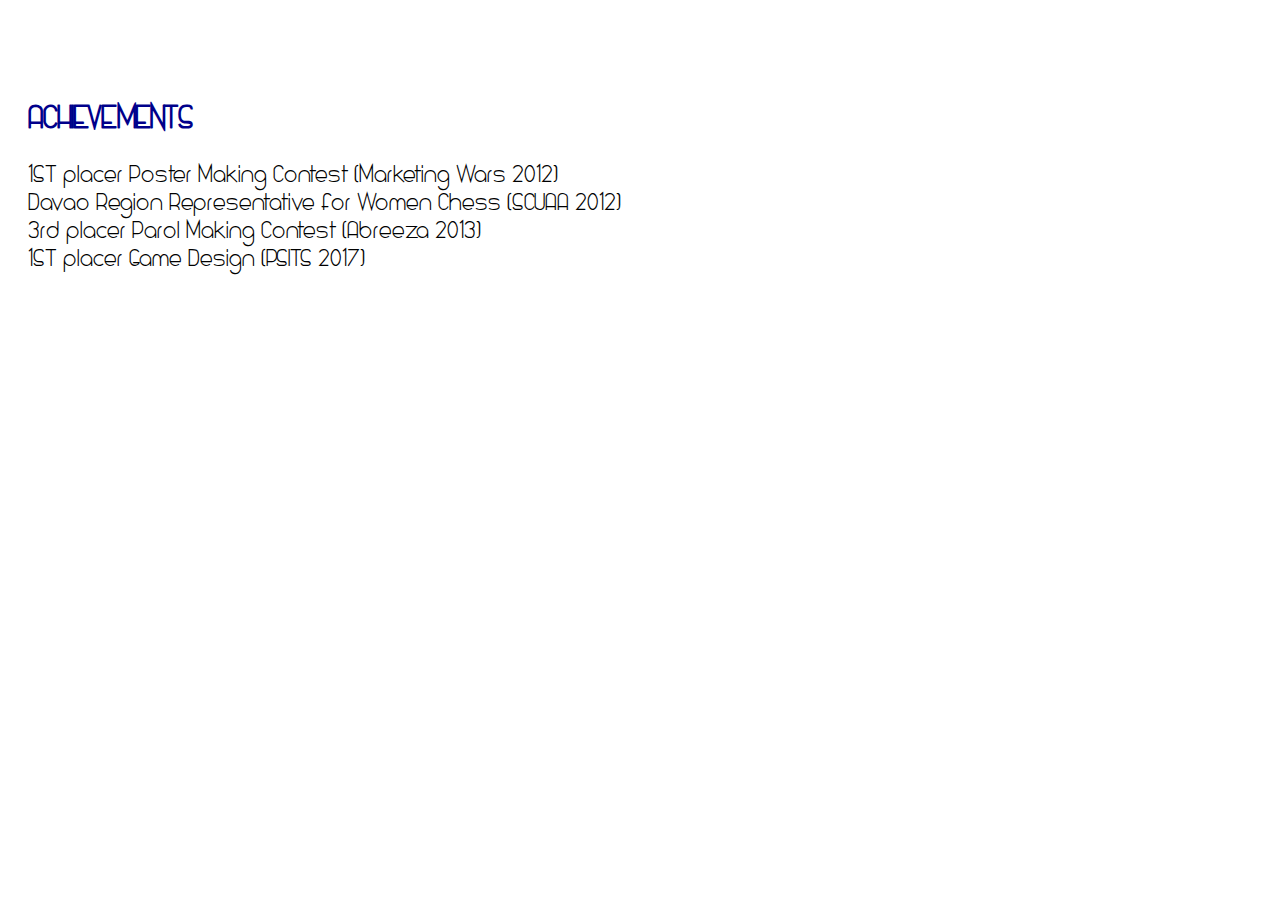
==== achievement.html @ 4675963a "added achievement file" ====
<html>
    <head>
    <title>  </title>
    
            </head>
    <body>
        <style> 

        @font-face
            {
            font-family: newFont;
            src:url("styles/Glamourousse.ttf");
            }

            #achievements{
                font-family: newFont;
                margin-top: 100px;
                margin-left: 20px;
                width:auto;
            }
            h1,h2{
                color:darkblue;
            }
            p{
                font-size: 1.5em;

            }
            
            </style>

            <div id = "achievements">
               
              <h1> ACHIEVEMENTS </h1>

              <p> 
                  1ST placer Poster Making Contest (Marketing Wars 2012) <br>
                  Davao Region Representative for Women Chess (SCUAA 2012)<br>
                  3rd placer Parol Making Contest (Abreeza 2013) <br>
                  1ST placer Game Design (PSITS 2017) <br>
                  
                   
                    

            </div>

    </body>





</html>
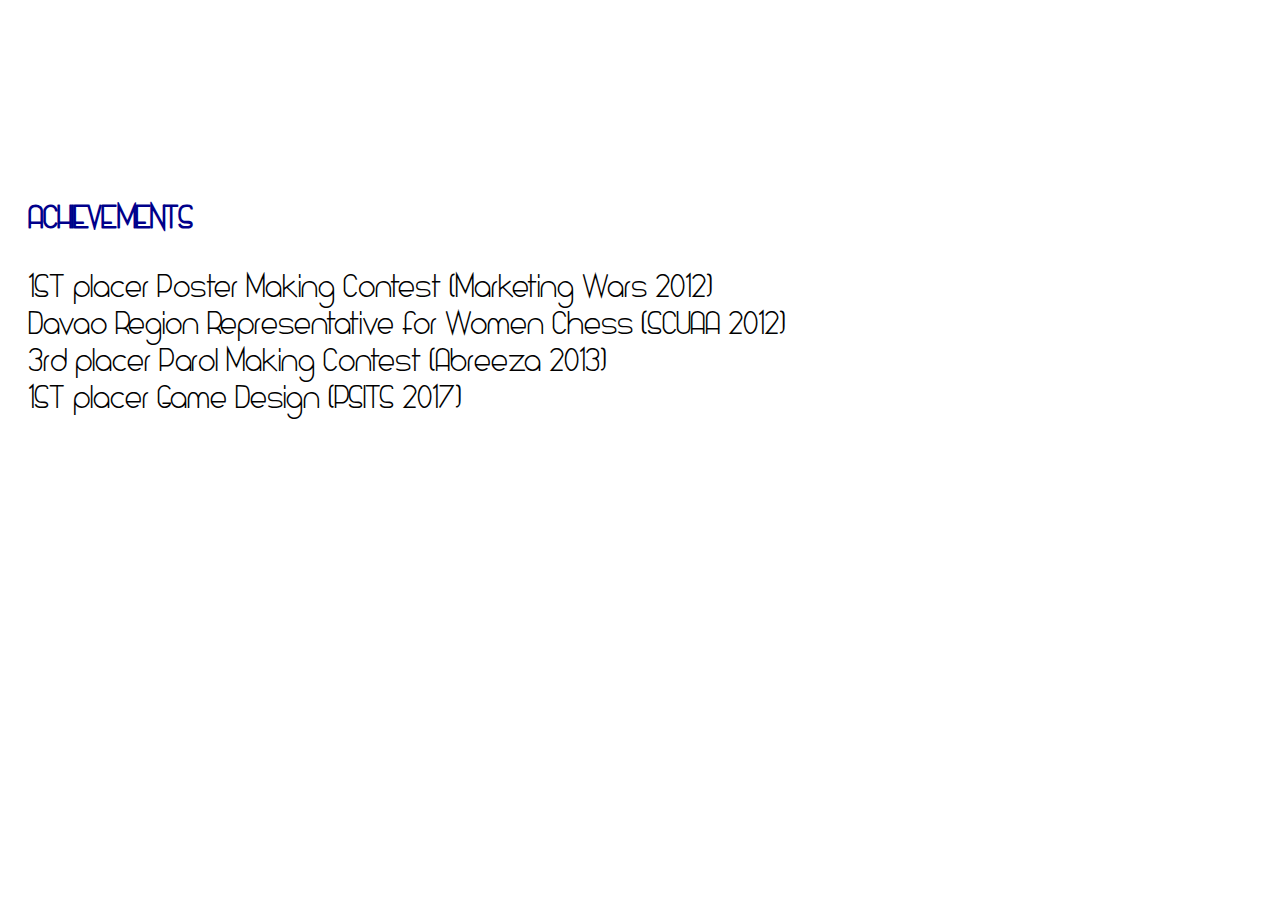
==== commit a720923f: "almost done" ====
--- a/achievement.html
+++ b/achievement.html
@@ -14,7 +14,7 @@
 
             #achievements{
                 font-family: newFont;
-                margin-top: 100px;
+                margin-top: 200px;
                 margin-left: 20px;
                 width:auto;
             }
@@ -22,7 +22,7 @@
                 color:darkblue;
             }
             p{
-                font-size: 1.5em;
+                font-size: 2em;
 
             }
             
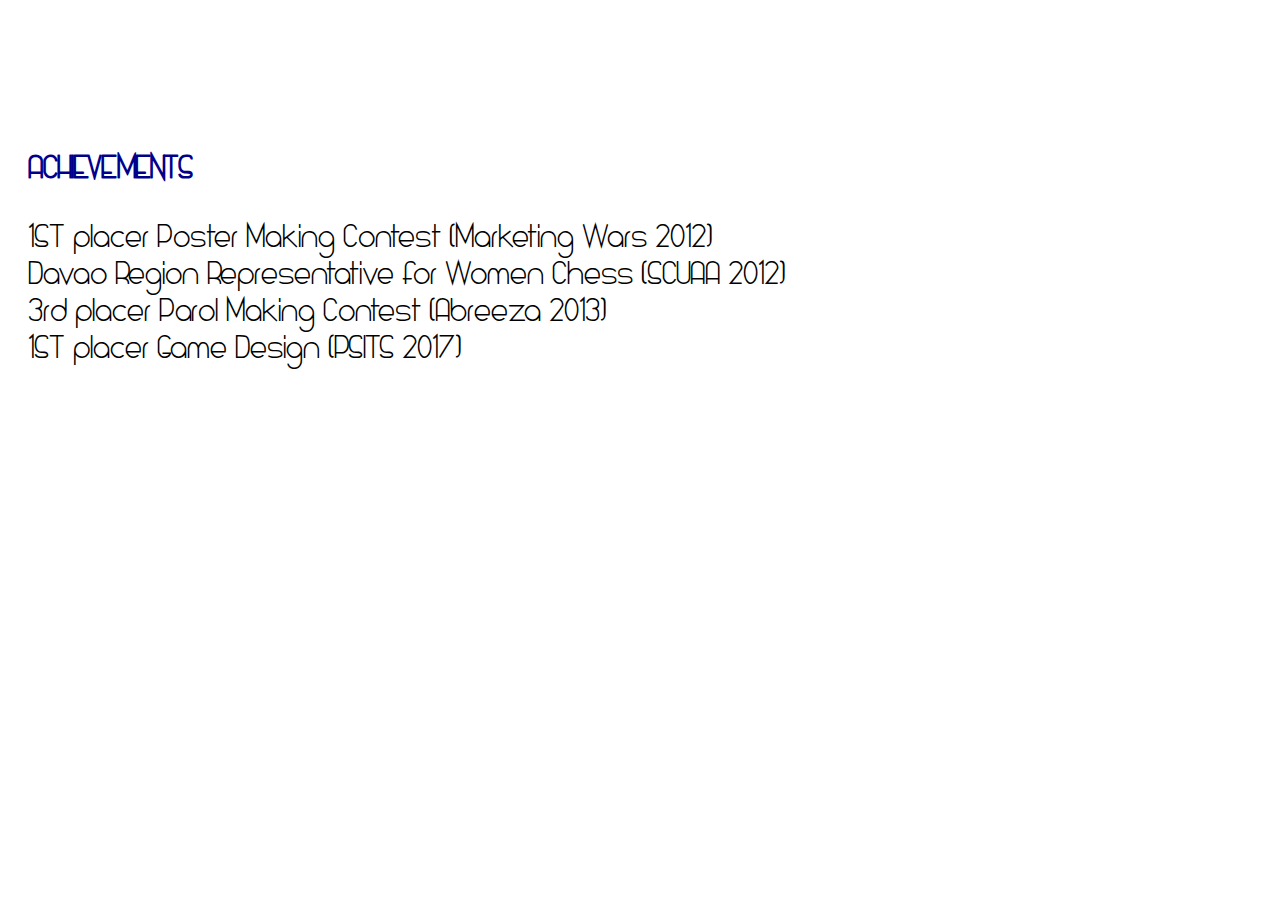
==== commit 0b7f3171: "additional pictures" ====
--- a/achievement.html
+++ b/achievement.html
@@ -14,7 +14,7 @@
 
             #achievements{
                 font-family: newFont;
-                margin-top: 200px;
+                margin-top: 150px;
                 margin-left: 20px;
                 width:auto;
             }
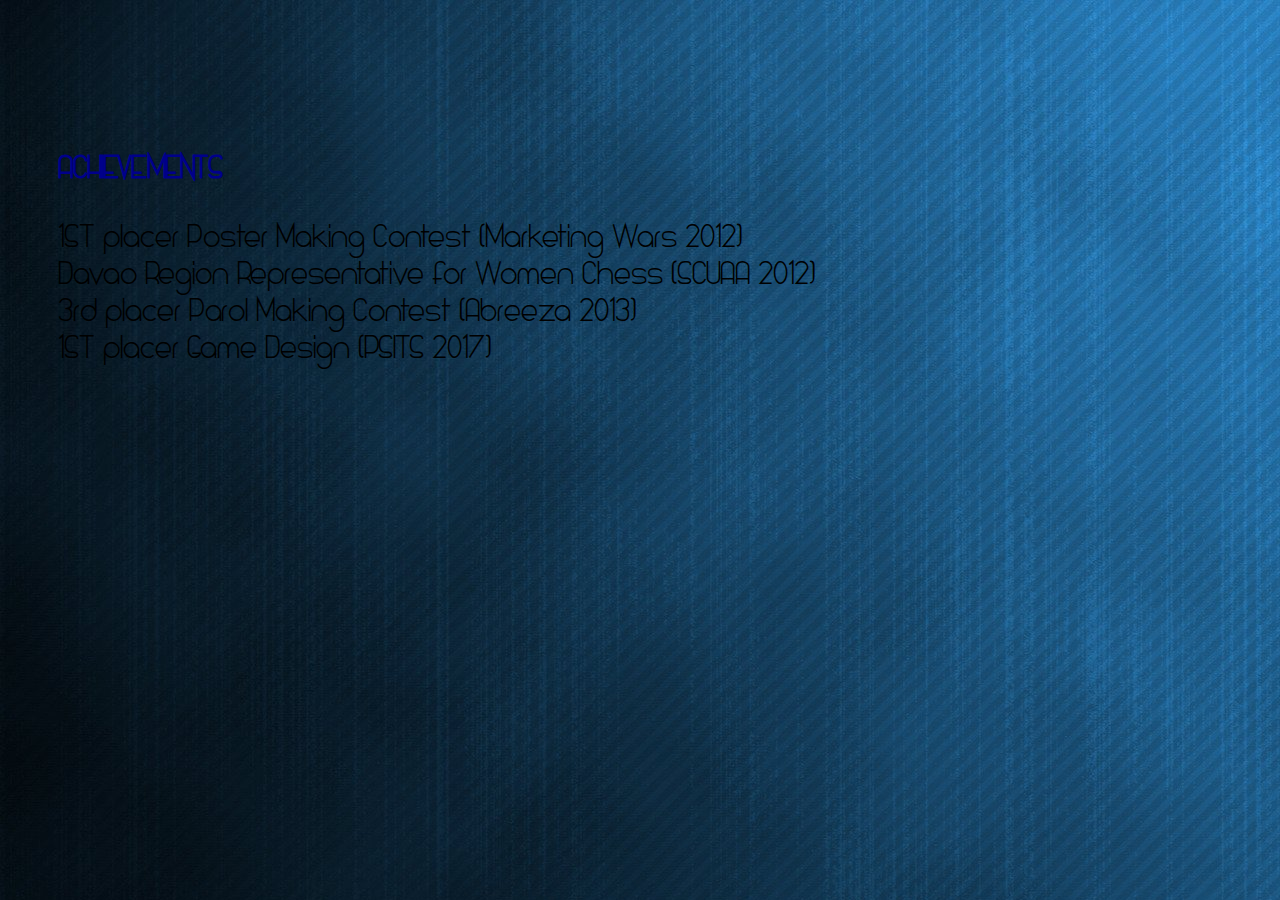
==== commit 2b662358: "trying to add background" ====
--- a/achievement.html
+++ b/achievement.html
@@ -1,34 +1,11 @@
 <html>
     <head>
-    <title>  </title>
+    <link rel="stylesheet" type="text/css" href="styles/achievementS.css"/>
     
             </head>
-    <body>
-        <style> 
-
-        @font-face
-            {
-            font-family: newFont;
-            src:url("styles/Glamourousse.ttf");
-            }
-
-            #achievements{
-                font-family: newFont;
-                margin-top: 150px;
-                margin-left: 20px;
-                width:auto;
-            }
-            h1,h2{
-                color:darkblue;
-            }
-            p{
-                font-size: 2em;
-
-            }
-            
-            </style>
-
-            <div id = "achievements">
+    <body background = "images/dashboard_background.jpg">
+ 
+        <div id = "achievements">
                
               <h1> ACHIEVEMENTS </h1>
 
--- a/styles/achievementS.css
+++ b/styles/achievementS.css
@@ -0,0 +1,24 @@
+@font-face
+{
+     font-family: newFont;
+    src:url("Glamourousse.ttf");
+}
+
+
+#achievements{
+    font-family: newFont;
+    margin-top: 150px;
+    margin-left: 50px;
+    width:auto;
+}
+
+
+
+h1,h2{
+    color:darkblue;
+}
+            
+p{
+    font-size: 2em;
+
+}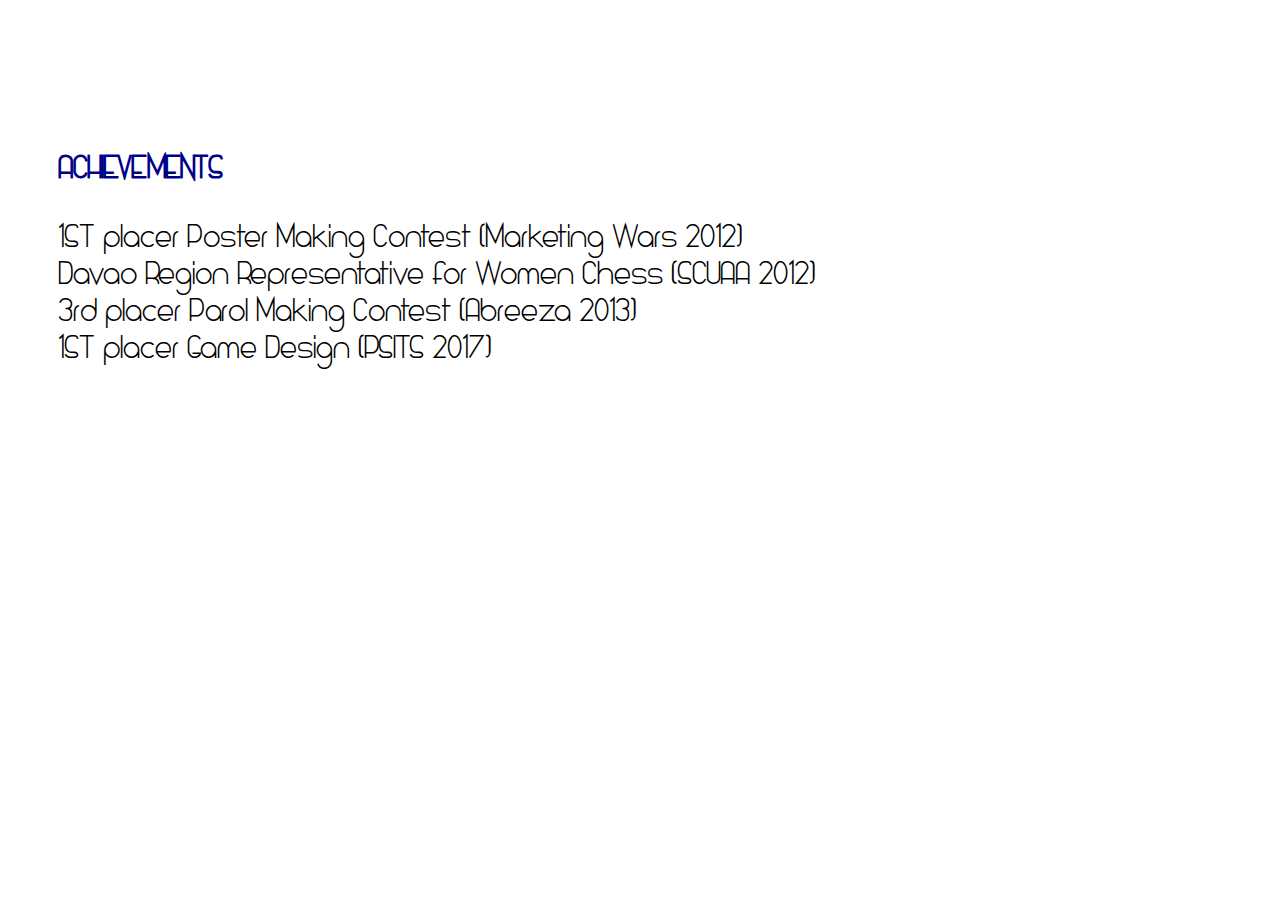
==== commit d210534e: "revising" ====
--- a/achievement.html
+++ b/achievement.html
@@ -3,7 +3,7 @@
     <link rel="stylesheet" type="text/css" href="styles/achievementS.css"/>
     
             </head>
-    <body background = "images/dashboard_background.jpg">
+    <body >
  
         <div id = "achievements">
                
